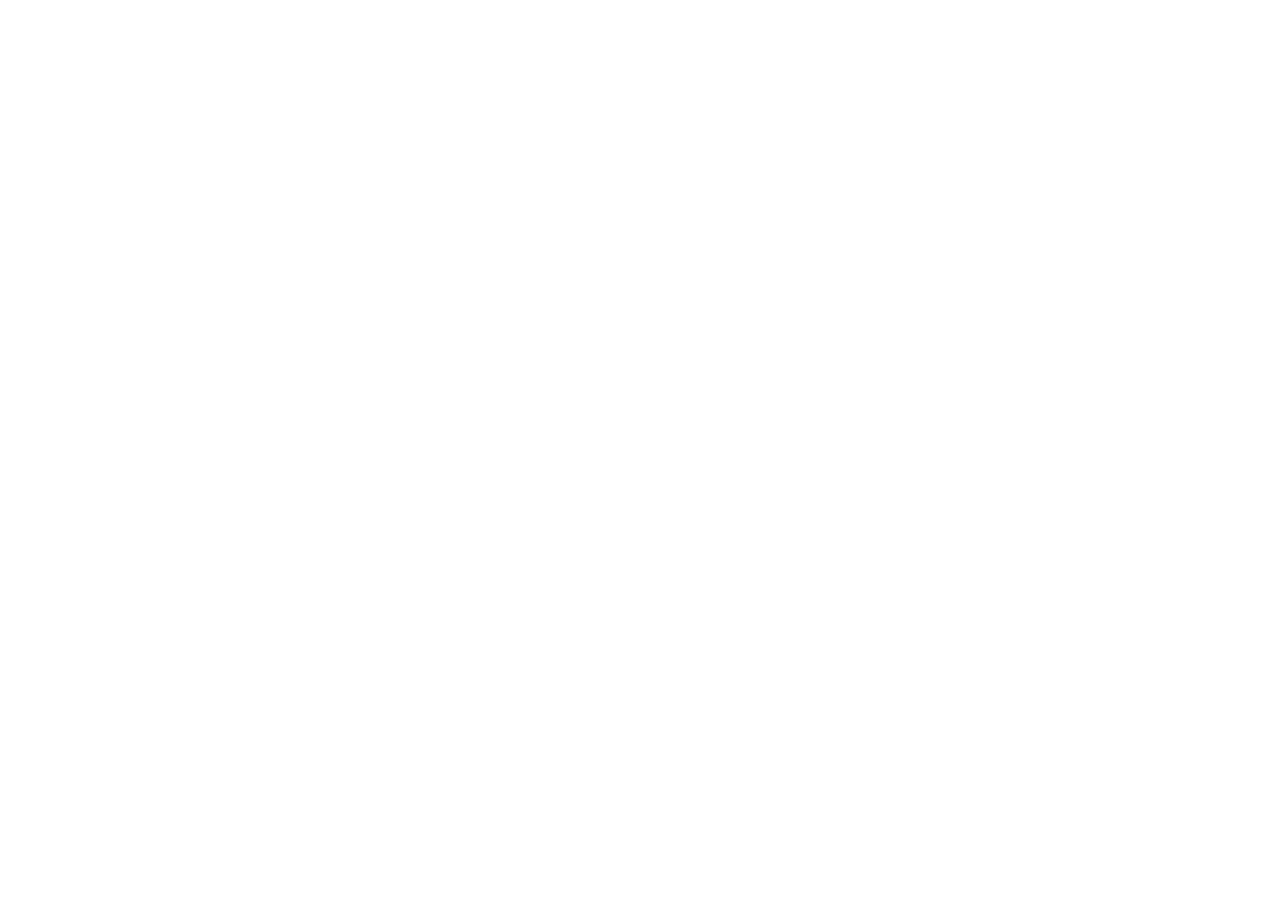
==== index.html @ 63b45964 "Create folders and starter files" ====
﻿<!DOCTYPE html>
<html lang="en">
<head>
    <meta charset="UTF-8">
    <title>Minesweeper</title>
    <link rel="stylesheet" href="css/style.css">
    <script src="js/game.js" charset="UTF-8"></script>
</head>
<body>
</body>
</html>
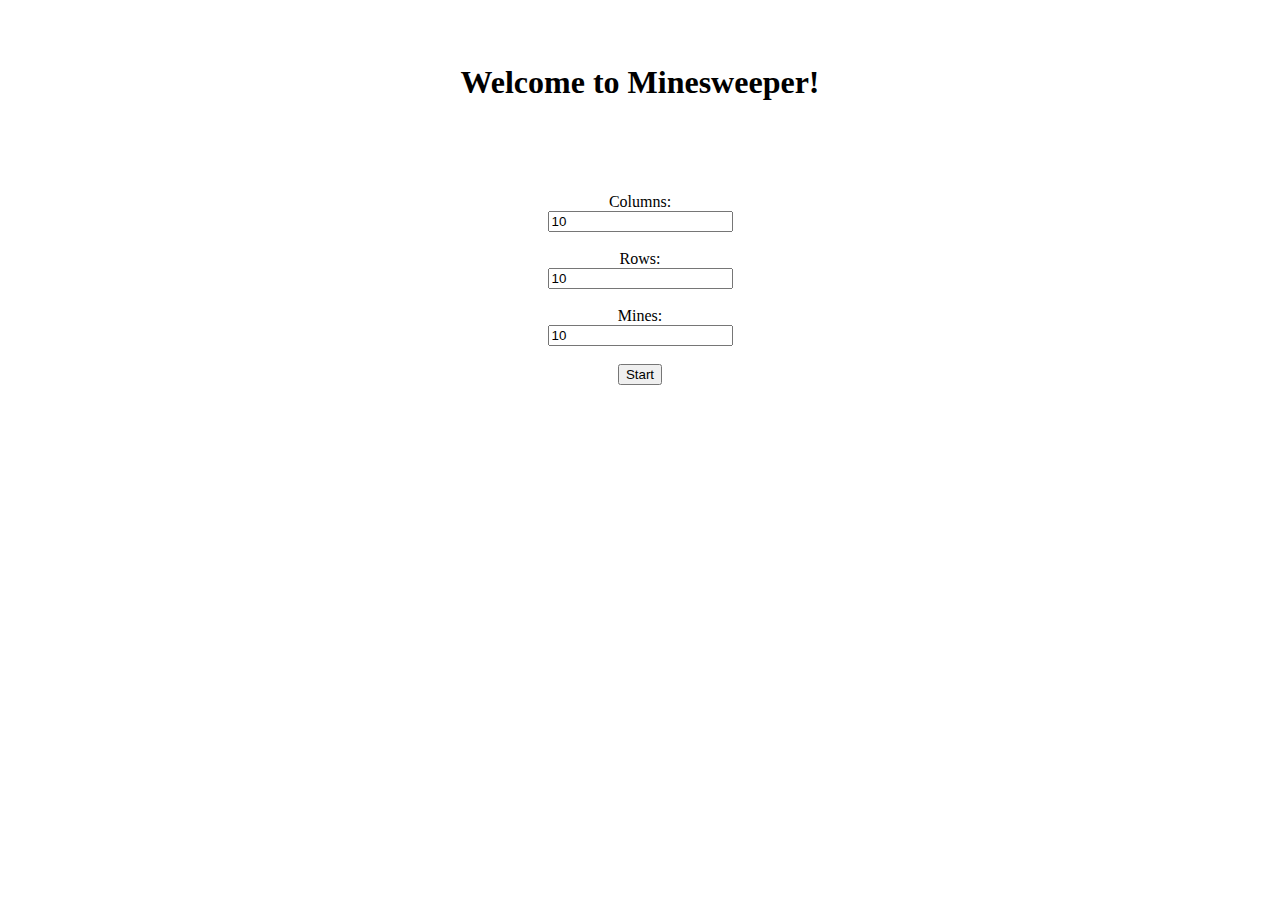
==== commit 340ad10c: "Add welcome, setup form" ====
--- a/index.html
+++ b/index.html
@@ -4,8 +4,30 @@
     <meta charset="UTF-8">
     <title>Minesweeper</title>
     <link rel="stylesheet" href="css/style.css">
-    <script src="js/game.js" charset="UTF-8"></script>
 </head>
 <body>
+<div class="center">
+    <h1>Welcome to Minesweeper!</h1>
+</div>
+<div class="center">
+    <form action="game.html" method="GET">
+        <div>
+            <label for="cols">Columns:</label><br>
+            <input type="number" id="cols" name="cols" value="10">
+        </div>
+        <br>
+        <div>
+            <label for="rows">Rows:</label><br>
+            <input type="number" id="rows" name="rows" value="10">
+        </div>
+        <br>
+        <div>
+            <label for="mines">Mines:</label><br>
+            <input type="number" id="mines" name="mines" value="10">
+        </div>
+        <br>
+        <input type="submit" value="Start"/>
+    </form>
+</div>
 </body>
 </html>--- a/css/style.css
+++ b/css/style.css
@@ -0,0 +1,4 @@
+﻿.center {
+    padding: 35px 0;
+    text-align: center;
+}